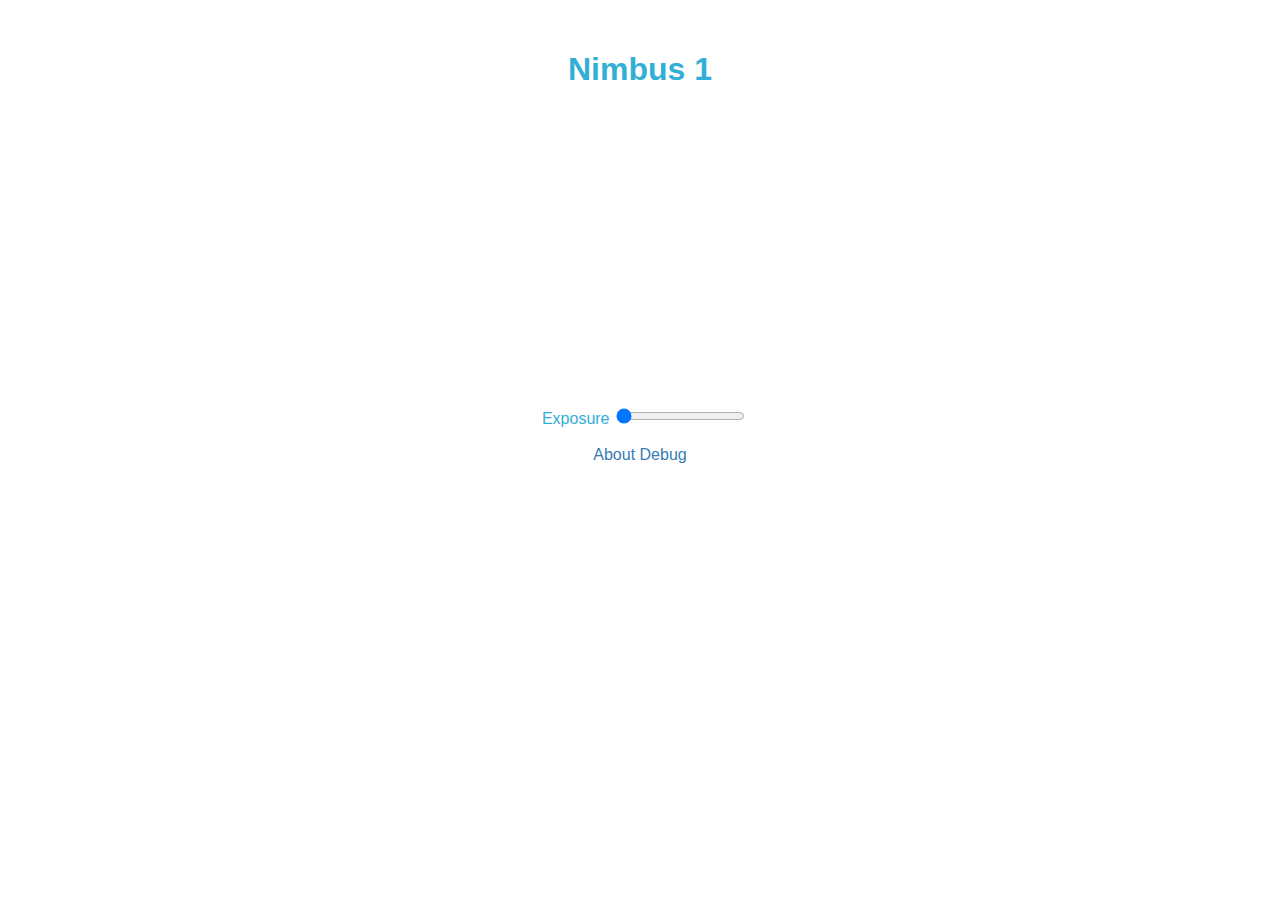
==== index.html @ 4a3972c2 "exposlider and debug page added" ====
<html>
    <head>
        <title>Nimbus 1 by pieye</title>
        <link rel="stylesheet" href="style.css" type="text/css">
    </head>
    <body>
        <h1>Nimbus 1</h1>
        <div id="container3D"></div>
        <div id="container2D"><canvas id="2d" width="352" height="288"></canvas></div>
        <br>&nbsp;
        <div>Exposure</div>
        <div class="slidecontainer">
            <input type="range" min="0" max="65535" value="50" class="slider" id="expoSlider">
        </div>
        <br>&nbsp;
        <br><a href="hardware.html">About</a>
            <a href="debug.html">Debug</a>

    </body>
    <script src="three.min.js"></script>
    <script type="module" src="nimbus.js"></script>
</html>
---- style.css ----
* {
  color: #32afd7;
  font-family: sans-serif;
}
a {
  color: #377BB5;
  text-decoration: none;
}
a:hover {
  text-decoration: underline;
}

body {
  margin: 0;
  text-align: center;
}

canvas {
  height: 288px;
  width: 352px;
  max-width: 100%;
}

div {
  display: inline-block;
  margin: 0 auto;
}

h1{
  margin-top: 4%;
  margin-bottom: 2%;
}

table {
  margin: 3rem auto;
}

td {
  border-bottom: 1px solid #377BB5;
  padding: 0.8rem 0.3rem;
}

td:first-child {
  text-align: right;
}

tr:last-child td {
  border-bottom: none;  
}
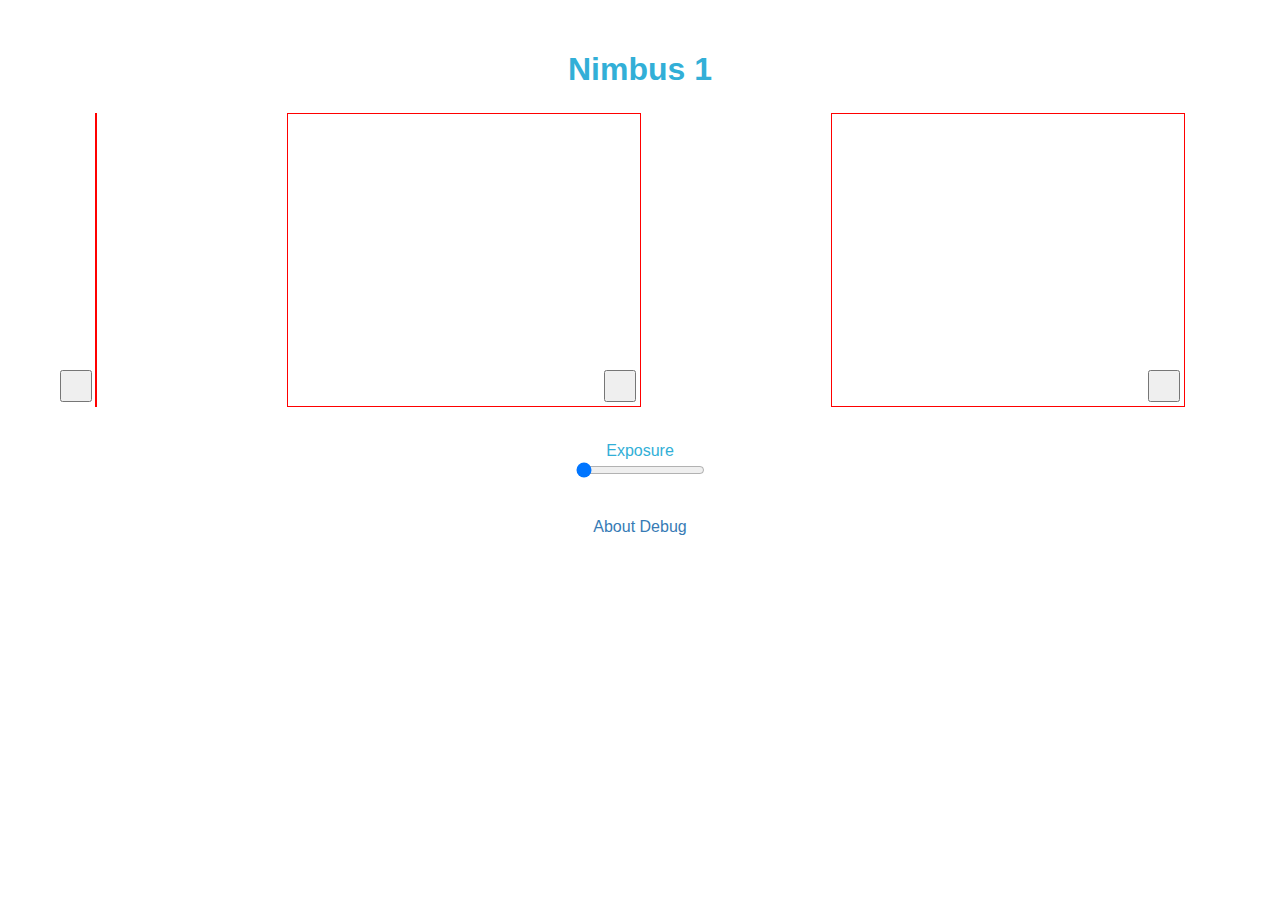
==== commit c11bcb6a: "Fullscreen and flex boxes for views" ====
--- a/index.html
+++ b/index.html
@@ -1,22 +1,32 @@
+<!DOCTYPE HTML>
 <html>
-    <head>
-        <title>Nimbus 1 by pieye</title>
-        <link rel="stylesheet" href="style.css" type="text/css">
-    </head>
-    <body>
-        <h1>Nimbus 1</h1>
-        <div id="container3D"></div>
-        <div id="container2D"><canvas id="2d" width="352" height="288"></canvas></div>
-        <br>&nbsp;
-        <div>Exposure</div>
-        <div class="slidecontainer">
-            <input type="range" min="0" max="65535" value="50" class="slider" id="expoSlider">
-        </div>
-        <br>&nbsp;
-        <br><a href="hardware.html">About</a>
-            <a href="debug.html">Debug</a>
+  <head>
+    <title>Nimbus 1 by pieye</title>
+    <link rel="stylesheet" href="style.css" type="text/css">
+    
+    <script src="jquery-3.4.1.min.js"></script>
+    <script src="nimbus_ui.js"></script>
+  </head>
+<body>
+  <h1>Nimbus 1</h1>
+  <div id="viewHull">
+    <div class="viewContainer" id="container3D"><button></button></div>
+    <div class="viewContainer" id="container2D"><canvas id="2d" width="352" height="288"></canvas><button></button></div>
+    <div class="viewContainer" ><canvas width="352" height="288"></canvas><button></button></div>
+  </div>
 
-    </body>
-    <script src="three.min.js"></script>
-    <script type="module" src="nimbus.js"></script>
+  <br>&nbsp;
+  <div>Exposure</div>
+  <div class="slidecontainer">
+    <input type="range" min="0" max="65535" value="50" class="slider" id="expoSlider">
+  </div>
+  <br>&nbsp;
+  <br>
+  <a href="hardware.html">About</a>
+  <a href="debug.html">Debug</a>
+</body>
+  
+<script src="three.min.js"></script>
+<script type="module" src="nimbus.js"></script>
+
 </html>
--- a/style.css
+++ b/style.css
@@ -2,10 +2,28 @@
   color: #32afd7;
   font-family: sans-serif;
 }
+
+/* Classes */
+
+.fullScreen {
+  background: rgba( 0, 0, 0, 0.82 );
+  left: 0;
+  position: absolute;
+  top: 0;
+}
+
+.viewContainer {
+  position: relative;
+  outline: 1px solid #f00;
+}
+
+/* Elements */
+
 a {
   color: #377BB5;
   text-decoration: none;
 }
+
 a:hover {
   text-decoration: underline;
 }
@@ -15,15 +33,18 @@
   text-align: center;
 }
 
+button {
+  bottom: 4px;
+  height: 32px;
+  position: absolute;
+  right: 4px;
+  width: 32px;
+}
+
 canvas {
   height: 288px;
   width: 352px;
   max-width: 100%;
-}
-
-div {
-  display: inline-block;
-  margin: 0 auto;
 }
 
 h1{
@@ -47,3 +68,11 @@
 tr:last-child td {
   border-bottom: none;  
 }
+
+/* IDs */
+
+#viewHull {
+  display: flex;
+  flex-wrap: wrap;
+  justify-content: space-around;
+}
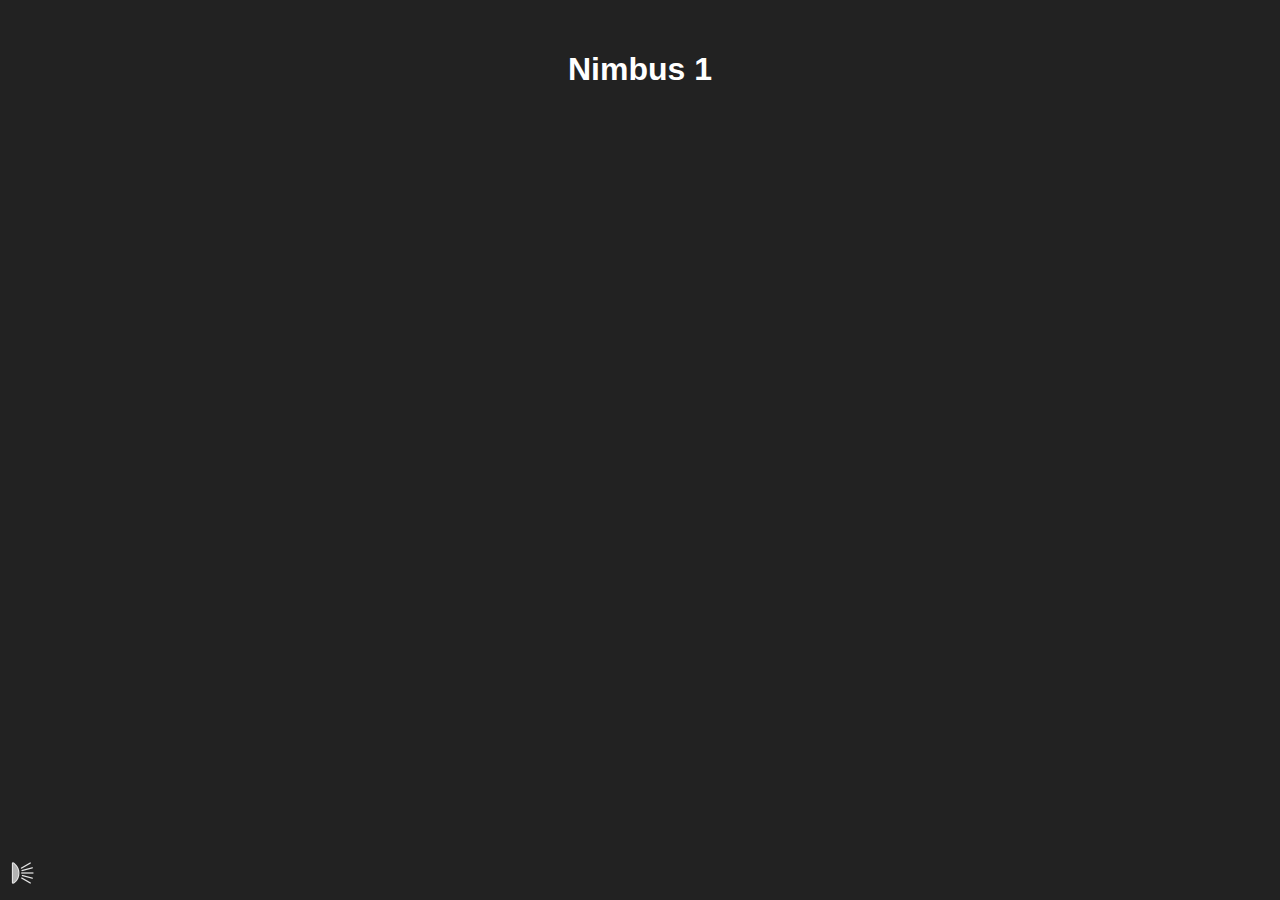
==== commit 53fb4cde: "Hardware link included" ====
--- a/index.html
+++ b/index.html
@@ -7,26 +7,43 @@
     <script src="jquery-3.4.1.min.js"></script>
     <script src="nimbus_ui.js"></script>
   </head>
-<body>
-  <h1>Nimbus 1</h1>
-  <div id="viewHull">
-    <div class="viewContainer" id="container3D"><button></button></div>
-    <div class="viewContainer" id="container2D"><canvas id="2d" width="352" height="288"></canvas><button></button></div>
-    <div class="viewContainer" ><canvas width="352" height="288"></canvas><button></button></div>
-  </div>
+  <body>
+    <div id="infoContainer">
+      <span class="label">fps: </span><span id="fpsValue" class="value"></span> |
+      <span class="label">temp: </span><span id="tempValue" class="value"></span> |
+      <span><a href="/hardware.html">Hardware</a></span>
+    </div>
+    
+    
+    <h1>Nimbus 1</h1>
+    <div id="viewHull">
+      <div class="viewContainer" id="container3D">
+        <button class="toggleFullScreen"></button>
+      </div>
+      <div class="viewContainer" id="container2DAmp">
+        <canvas id="2dAmp" width="352" height="288"></canvas>
+        <button class="toggleFullScreen"></button>
+      </div>
+      <div class="viewContainer" id="container2DDist">
+        <canvas id="2dRad" width="352" height="288"></canvas>
+        <button class="toggleFullScreen"></button></div>
+    </div>
 
-  <br>&nbsp;
-  <div>Exposure</div>
-  <div class="slidecontainer">
-    <input type="range" min="0" max="65535" value="50" class="slider" id="expoSlider">
-  </div>
-  <br>&nbsp;
-  <br>
-  <a href="hardware.html">About</a>
-  <a href="debug.html">Debug</a>
-</body>
-  
-<script src="three.min.js"></script>
-<script type="module" src="nimbus.js"></script>
+    <button id="globalSettingsButton"></button>
+    <button id="showInfoButton"></button>
 
+    <div id="globalSettingsContainer">
+      <table>
+        <tr>
+          <td>Exposure</td>
+          <td><input type="range" min="0" max="65535" value="50" class="slider" id="expoSlider"></td>
+        </tr>
+      </table>
+    </div>
+    <!--
+    <a href="hardware.html">About</a>
+    <a href="debug.html">Debug</a> -->
+  </body>
+  <script src="three.min.js"></script>
+  <script type="module" src="app.js"></script>
 </html>
--- a/style.css
+++ b/style.css
@@ -1,12 +1,12 @@
 * {
-  color: #32afd7;
+  color: #fff;
   font-family: sans-serif;
 }
 
 /* Classes */
 
 .fullScreen {
-  background: rgba( 0, 0, 0, 0.82 );
+  background: rgba( 0, 0, 0, 0.88 );
   left: 0;
   position: absolute;
   top: 0;
@@ -14,13 +14,12 @@
 
 .viewContainer {
   position: relative;
-  outline: 1px solid #f00;
 }
 
 /* Elements */
 
 a {
-  color: #377BB5;
+  color: #52A7ED;
   text-decoration: none;
 }
 
@@ -29,16 +28,38 @@
 }
 
 body {
+  background-color: #222;
   margin: 0;
   text-align: center;
 }
 
 button {
-  bottom: 4px;
-  height: 32px;
+  background-color: transparent;
+  background-position: center;
+  background-size: contain;
+  border: none;
+  bottom: 8px;
+  height: 38px;
   position: absolute;
   right: 4px;
-  width: 32px;
+  width: 38px;
+  z-index: 900;
+}
+
+button.toggleFullScreen {
+  background-image: url( '/assets/full_screen.png' );
+}
+
+button.toggleFullScreen.toNormal {
+  background-image: url( '/assets/normal_size.png' );
+}
+
+button#showInfoButton {
+  background-image: url( '/assets/data.png' );
+}
+
+button#globalSettingsButton {
+  background-image: url( '/assets/illumination.png' );
 }
 
 canvas {
@@ -52,8 +73,12 @@
   margin-bottom: 2%;
 }
 
+input[type="range"] {
+}
+
 table {
   margin: 3rem auto;
+  width: 100%;
 }
 
 td {
@@ -63,6 +88,11 @@
 
 td:first-child {
   text-align: right;
+  width: 10%;
+}
+
+textarea {
+  color: #333;
 }
 
 tr:last-child td {
@@ -71,6 +101,40 @@
 
 /* IDs */
 
+#globalSettingsButton {
+  position: fixed;
+  left: 4px;
+  z-index: 1000;
+}
+
+#globalSettingsContainer {
+  background-color: rgba( 0, 0, 0, 0.88 );
+  bottom: 0;
+  display: none;
+  padding: 1rem 10%;
+  position: absolute;
+  width: 80%;
+  z-index: 700;
+}
+
+#globalSettingsContainer input {
+  width: 100%;
+}
+
+#infoContainer {
+  background-color: rgba( 0, 0, 0, 0.88 );
+  display: none;
+  padding: 1rem 10%;
+  position: absolute;
+  top: 0;
+  width: 80%;
+  z-index: 1000;
+}
+
+#showInfoButton {
+  left: 46px;
+}
+
 #viewHull {
   display: flex;
   flex-wrap: wrap;
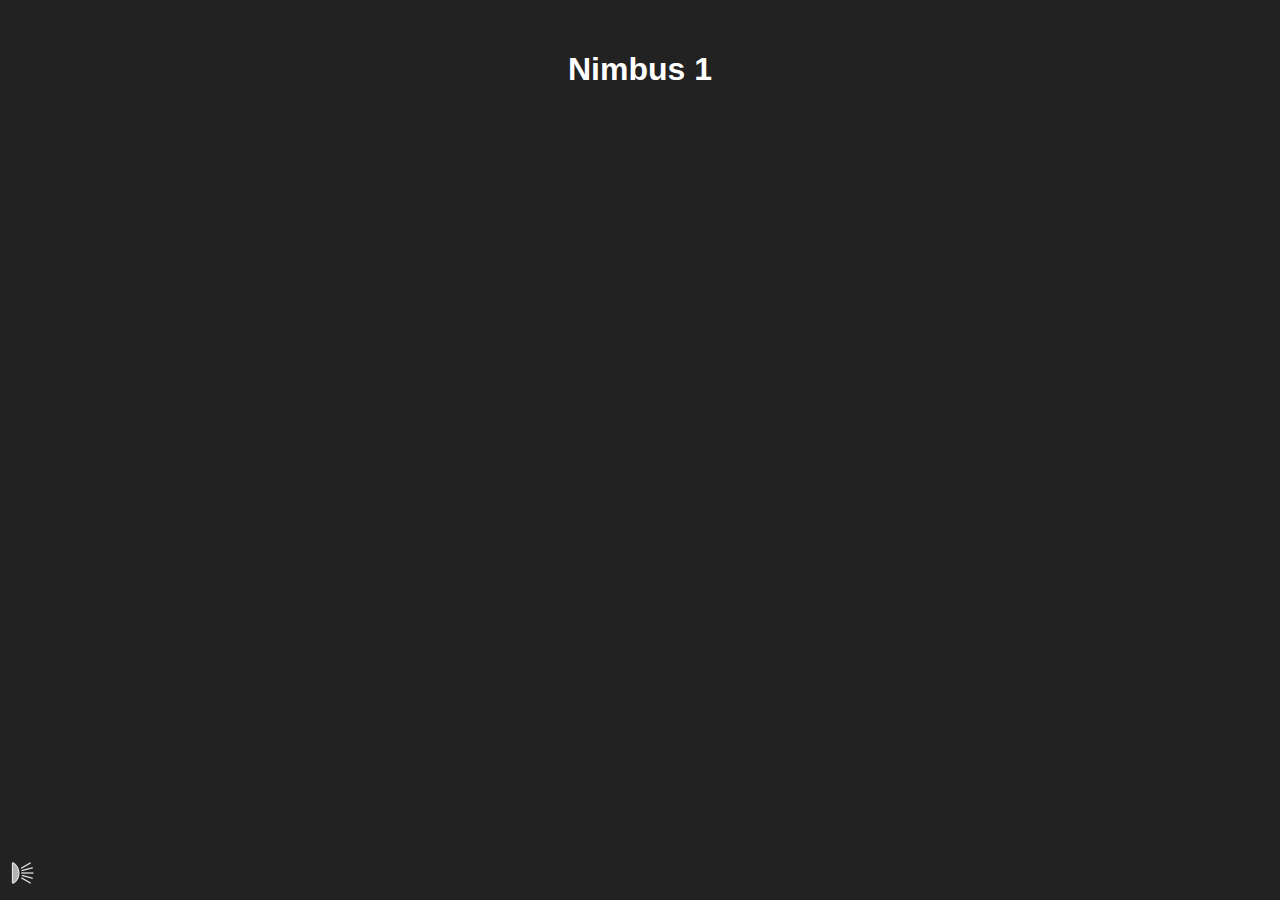
==== commit 10d69cce: "Optical improvements" ====
--- a/index.html
+++ b/index.html
@@ -16,17 +16,18 @@
     
     
     <h1>Nimbus 1</h1>
-    <div id="viewHull">
-      <div class="viewContainer" id="container3D">
-        <button class="toggleFullScreen"></button>
-      </div>
-      <div class="viewContainer" id="container2DAmp">
-        <canvas id="2dAmp" width="352" height="288"></canvas>
-        <button class="toggleFullScreen"></button>
-      </div>
-      <div class="viewContainer" id="container2DDist">
-        <canvas id="2dRad" width="352" height="288"></canvas>
-        <button class="toggleFullScreen"></button></div>
+      <div id="viewHull">
+        <div class="viewContainer" id="container3D">
+          <button class="toggleFullScreen"></button>
+        </div>
+        <div class="viewContainer" id="container2DAmp">
+          <canvas id="2dAmp" width="352" height="288"></canvas>
+          <button class="toggleFullScreen"></button>
+        </div>
+        <div class="viewContainer" id="container2DDist">
+          <canvas id="2dRad" width="352" height="288"></canvas>
+          <button class="toggleFullScreen"></button>
+        </div>
     </div>
 
     <button id="globalSettingsButton"></button>
--- a/style.css
+++ b/style.css
@@ -14,6 +14,7 @@
 
 .viewContainer {
   position: relative;
+  width: 352px;
 }
 
 /* Elements */
@@ -28,13 +29,13 @@
 }
 
 body {
-  background-color: #222;
+  background-color: rgb( 34, 34, 34 );
   margin: 0;
   text-align: center;
 }
 
 button {
-  background-color: transparent;
+  background-color: rgba( 34, 34, 34, 0.5 );
   background-position: center;
   background-size: contain;
   border: none;
@@ -112,9 +113,9 @@
   bottom: 0;
   display: none;
   padding: 1rem 10%;
-  position: absolute;
+  position: fixed;
   width: 80%;
-  z-index: 700;
+  z-index: 900;
 }
 
 #globalSettingsContainer input {
@@ -125,14 +126,15 @@
   background-color: rgba( 0, 0, 0, 0.88 );
   display: none;
   padding: 1rem 10%;
-  position: absolute;
   top: 0;
   width: 80%;
   z-index: 1000;
 }
 
 #showInfoButton {
+  position: fixed;
   left: 46px;
+  z-index: 950;
 }
 
 #viewHull {
@@ -140,3 +142,12 @@
   flex-wrap: wrap;
   justify-content: space-around;
 }
+
+@media ( max-width: 1100px ) {
+  
+  #viewHull {
+    align-items: center;
+    flex-direction: column;
+    width: 100%;
+  }
+}
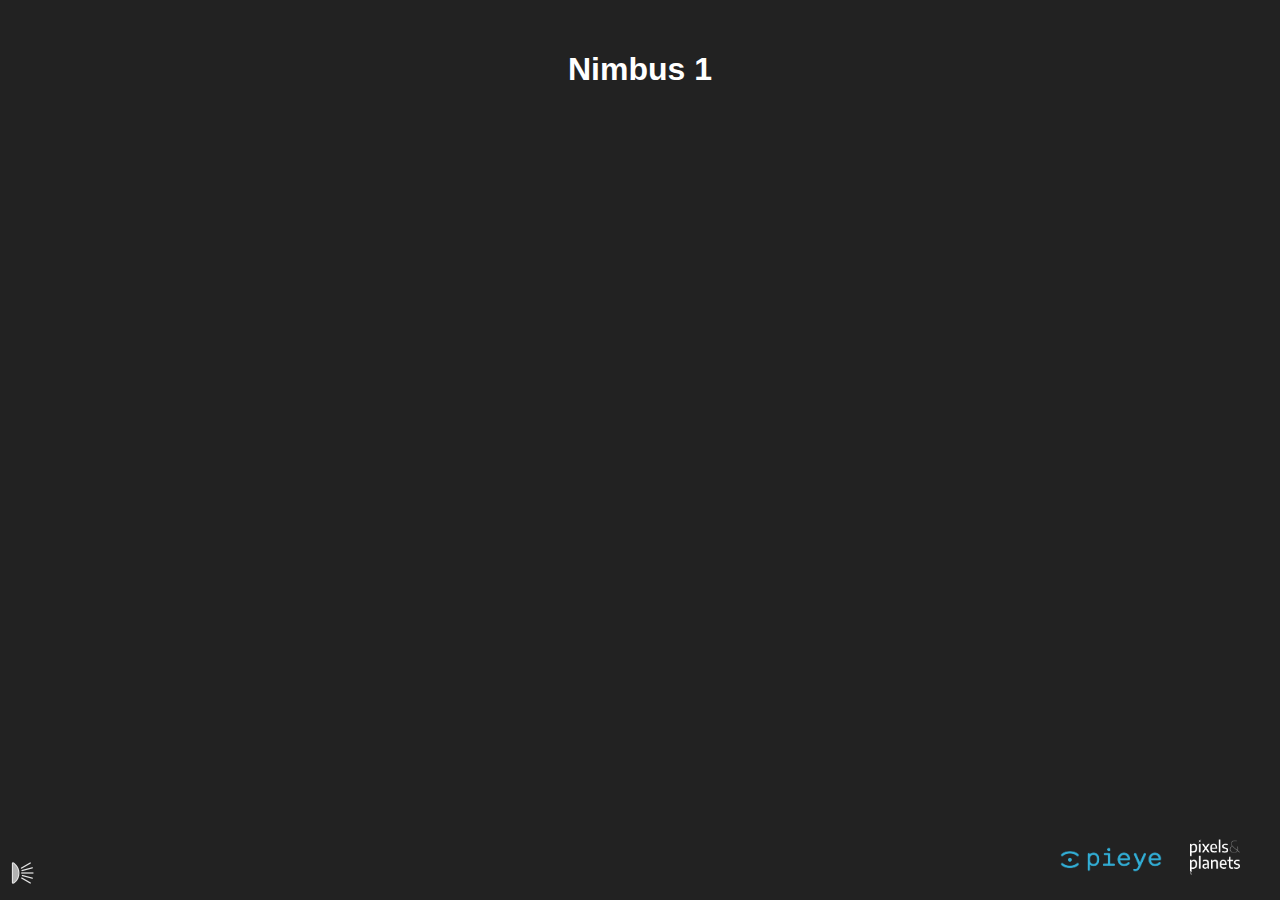
==== commit dd5ef928: "Logos & 3D interaction" ====
--- a/index.html
+++ b/index.html
@@ -32,6 +32,11 @@
 
     <button id="globalSettingsButton"></button>
     <button id="showInfoButton"></button>
+    
+    <div id="logos" >
+      <a href="https://pieye.org"><img src="assets/PIEYE_Logo_RGB_POS.png" width="110" height="33"></a>
+      <a href="https://pixelsandplanets.com"><img src="assets/pp_logo_white.png" width="50" height="38"></a>
+    </div>
 
     <div id="globalSettingsContainer">
       <table>
--- a/style.css
+++ b/style.css
@@ -74,7 +74,8 @@
   margin-bottom: 2%;
 }
 
-input[type="range"] {
+input {
+  color: #000;
 }
 
 table {
@@ -131,6 +132,18 @@
   z-index: 1000;
 }
 
+#logos {
+  bottom: 0;
+  margin: 0 40px 20px 0;
+  position: fixed;
+  right: 0;
+}
+
+#logos a {
+  border: none;
+  margin-left: 20px;
+}
+
 #showInfoButton {
   position: fixed;
   left: 46px;
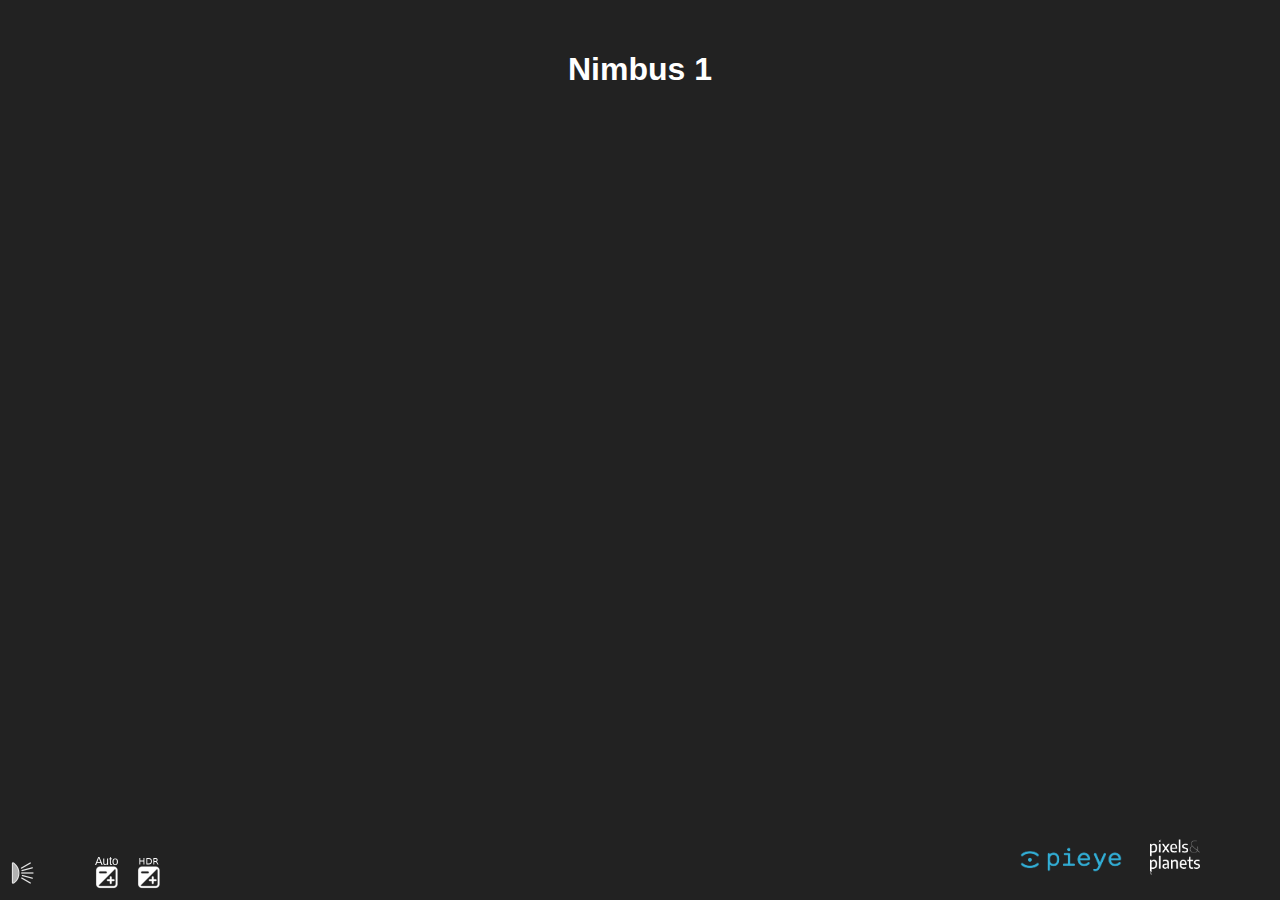
==== commit 41708e9f: "Implemented Auto-Exposure Params and added toggle buttons." ====
--- a/index.html
+++ b/index.html
@@ -5,13 +5,14 @@
     <link rel="stylesheet" href="style.css" type="text/css">
     
     <script src="jquery-3.4.1.min.js"></script>
-    <script src="nimbus_ui.js"></script>
+    <script type="module" src="nimbus_ui.js"></script>
   </head>
   <body>
     <div id="infoContainer">
       <span class="label">fps: </span><span id="fpsValue" class="value"></span> |
       <span class="label">temp: </span><span id="tempValue" class="value"></span> |
-      <span><a href="/hardware.html">Hardware</a></span>
+      <span><a href="/version.html">Version</a></span> | 
+      <span><a href="/about.html">About</a></span>
     </div>
     
     
@@ -31,6 +32,8 @@
     </div>
 
     <button id="globalSettingsButton"></button>
+    <button id="AutoExposureButton"></button>
+    <button id="HDRButton"></button>
     <button id="showInfoButton"></button>
     
     <div id="logos" >
@@ -51,5 +54,6 @@
     <a href="debug.html">Debug</a> -->
   </body>
   <script src="three.min.js"></script>
+  <script src="TrackballControls.js"></script>
   <script type="module" src="app.js"></script>
 </html>
--- a/style.css
+++ b/style.css
@@ -44,7 +44,7 @@
   position: absolute;
   right: 4px;
   width: 38px;
-  z-index: 900;
+  z-index: 950;
 }
 
 button.toggleFullScreen {
@@ -61,6 +61,14 @@
 
 button#globalSettingsButton {
   background-image: url( '/assets/illumination.png' );
+}
+
+button#AutoExposureButton {
+  background-image: url( '/assets/autoexposure.png' );
+}
+
+button#HDRButton {
+  background-image: url( '/assets/hdr.png' );
 }
 
 canvas {
@@ -106,7 +114,19 @@
 #globalSettingsButton {
   position: fixed;
   left: 4px;
-  z-index: 1000;
+  z-index: 950;
+}
+
+#AutoExposureButton{
+  position: fixed;
+  left: 88px;
+  z-index: 950;
+}
+
+#HDRButton{
+  position: fixed;
+  left: 130px;
+  z-index: 950;
 }
 
 #globalSettingsContainer {
@@ -127,6 +147,7 @@
   background-color: rgba( 0, 0, 0, 0.88 );
   display: none;
   padding: 1rem 10%;
+  position: absolute;
   top: 0;
   width: 80%;
   z-index: 1000;
@@ -134,7 +155,7 @@
 
 #logos {
   bottom: 0;
-  margin: 0 40px 20px 0;
+  margin: 0 80px 20px 0;
   position: fixed;
   right: 0;
 }
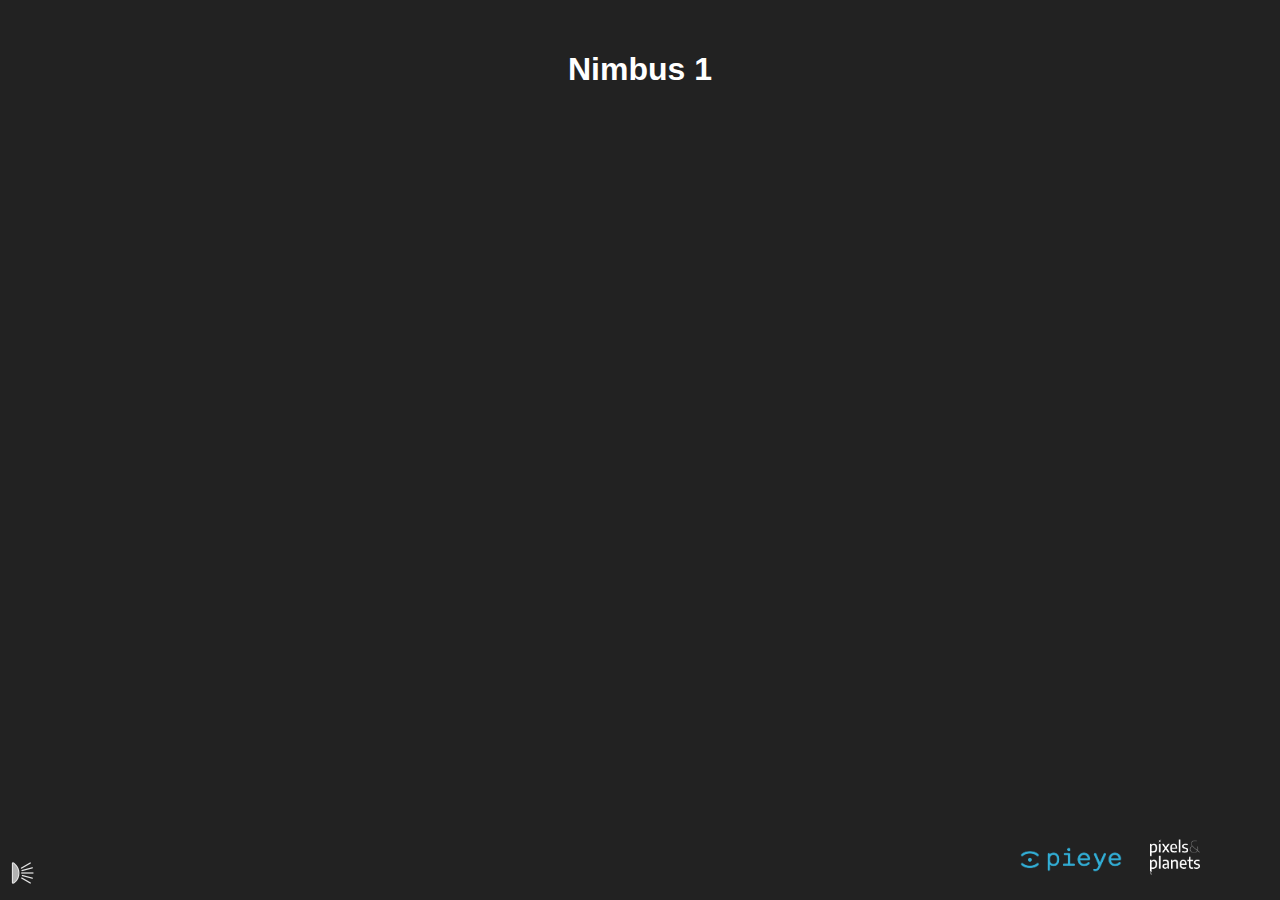
==== commit 5217181f: "Work in Progress" ====
--- a/index.html
+++ b/index.html
@@ -32,8 +32,6 @@
     </div>
 
     <button id="globalSettingsButton"></button>
-    <button id="AutoExposureButton"></button>
-    <button id="HDRButton"></button>
     <button id="showInfoButton"></button>
     
     <div id="logos" >
@@ -48,6 +46,27 @@
           <td><input type="range" min="0" max="65535" value="50" class="slider" id="expoSlider"></td>
         </tr>
       </table>
+
+      <table>
+        <tr>
+          <td>
+            <div class="onoffswitch">
+              <input type="checkbox" name="onoffswitch" class="onoffswitch-checkbox" id="HDRSwitch" tabindex="0">
+              <label class="onoffswitch-label" for="myonoffswitch">
+                  <span class="onoffswitch-inner"></span>
+                  <span class="onoffswitch-switch"></span>
+              </label>
+          </div>
+          
+        </td>
+        <td>
+          <label class="switch">
+          <input type="checkbox" id="AutoExosureSwitch">
+          <span class="slider"></span>
+          </label>
+        </td>
+        </tr>
+      </table>
     </div>
     <!--
     <a href="hardware.html">About</a>
--- a/style.css
+++ b/style.css
@@ -118,13 +118,13 @@
 }
 
 #AutoExposureButton{
-  position: fixed;
+  position: absolute;
   left: 88px;
   z-index: 950;
 }
 
 #HDRButton{
-  position: fixed;
+  position: absolute;
   left: 130px;
   z-index: 950;
 }
@@ -185,3 +185,52 @@
     width: 100%;
   }
 }
+
+
+.onoffswitch {
+  position: relative; width: 90px;
+  -webkit-user-select:none; -moz-user-select:none; -ms-user-select: none;
+}
+.onoffswitch-checkbox {
+  position: absolute;
+  opacity: 0;
+  pointer-events: none;
+}
+.onoffswitch-label {
+  display: block; overflow: hidden; cursor: pointer;
+  border: 2px solid #999999; border-radius: 20px;
+}
+.onoffswitch-inner {
+  display: block; width: 200%; margin-left: -100%;
+  transition: margin 0.3s ease-in 0s;
+}
+.onoffswitch-inner:before, .onoffswitch-inner:after {
+  display: block; float: left; width: 50%; height: 30px; padding: 0; line-height: 30px;
+  font-size: 14px; color: white; font-family: Trebuchet, Arial, sans-serif; font-weight: bold;
+  box-sizing: border-box;
+}
+.onoffswitch-inner:before {
+  content: "ON";
+  padding-left: 10px;
+  background-color: #34A7C1; color: #FFFFFF;
+}
+.onoffswitch-inner:after {
+  content: "OFF";
+  padding-right: 10px;
+  background-color: #EEEEEE; color: #999999;
+  text-align: right;
+}
+.onoffswitch-switch {
+  display: block; width: 18px; margin: 6px;
+  background: #FFFFFF;
+  position: absolute; top: 0; bottom: 0;
+  right: 56px;
+  border: 2px solid #999999; border-radius: 20px;
+  transition: all 0.3s ease-in 0s; 
+}
+.onoffswitch-checkbox:checked + .onoffswitch-label .onoffswitch-inner {
+  margin-left: 0;
+}
+.onoffswitch-checkbox:checked + .onoffswitch-label .onoffswitch-switch {
+  right: 0px; 
+}